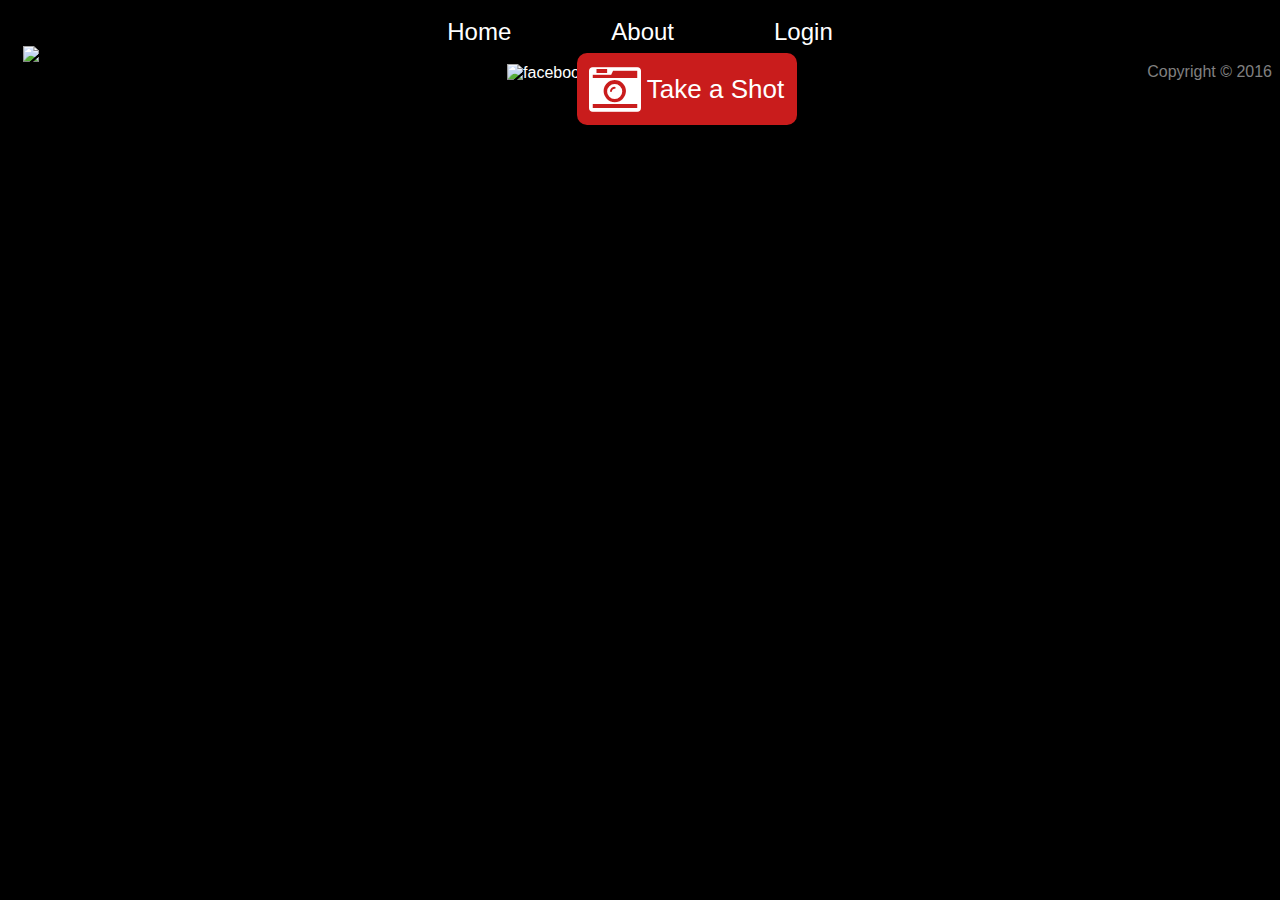
==== index.html @ 683fc007 "Base code for Assignment 1 Demo" ====
<!DOCTYPE html>
<html lang="en">
<head>
  <title>Film Noir PhotoBooth</title>
  <!-- Meta Information -->
  <meta charset="utf-8"/>
  <meta name="Author" content="Lyndon Moore"/>
  <meta name="Description" content="A fun photo photo capturing website built in PHP and JavaScript"/>
  <meta name="keywords" content="photo, booth, image, film, noir"/>
  <!-- Link to Stylesheets -->
  <link rel="stylesheet" type="text/css" href="https://maxcdn.bootstrapcdn.com/font-awesome/4.6.1/css/font-awesome.min.css"/>
  <link rel="stylesheet" type="text/css" href="main.css"/>
</head>
<body>
    <header>
      <nav>
        <ul>
          <li><a href="index.html">Home</a></li>
          <li><a id="aboutButton" href=#1>About</a></li>
          <li><a id="loginButton" href=#2>Login</a></li>
        </ul>
      </nav>
    </header>
    <section class="hero">
      <a class="callToActionButton" role="button" tabindex="0" onclick="dosomething">
        <i class="fa fa-2x fa-camera-retro" aria-hidden="true"></i>
        Take a Shot
      </a>
      <img class="callToAction" src="images/hero2.jpg" alt="Shady character holding whisky glass"/>
    </section>
    <section id="aboutModal">
      <div class="aboutContent">
        <p class="close">X</p>
        <p>About the project</p>
      </div>
    </section>
    <footer>
      <ul>
        <li>
          <a href="https://www.facebook.com/">
            <img class="socialImage" src="images/facebook.png" alt="facebook"/>
          </a>
        </li>
        <li>
          <a href="https://www.instagram.com/?hl=en">
            <img class="socialImage" src="images/instagram.png" alt="instagram"/>
          </a>
        </li>
        <li>
          <a href="https://twitter.com/?lang=en">
            <img class="socialImage" src="images/twitter.png" alt="twitter"/>
          </a>
        </li>
      </ul>
      <p>Copyright &copy; 2016</p>
    </footer>
    <script src="modal.js"></script>
</body>
</html>
---- main.css ----
body {
  background-color: black;
  font-family: 'Arial Narrow', Arial, sans-serif;
}

/* Stlying for Header and Footer */
nav ul, footer ul {
  display:flex;
  justify-content: center;
  align-items: center;
  margin:0px;
  padding:0px;
  color: white;
  list-style-type: none;
}

nav ul li {
  padding: 10px 50px 0px 50px;
  font-size: 24px;
}

ul li a {
  color: white;
  text-decoration: none;
}

/* Stlying the Hero Image container */
.hero {
  position: relative;
}

/* Stlying the Call to Action Hero Image */
.callToAction {
  height: 100%;
  width: 99%;
  padding-left: 15px;
}

/* Stlying Call to Action button */
.callToActionButton {
  /* appearance */
  background-color: #c91c1c;
  border-radius: 10px;
  padding: 10px;
  width:200px;
  color: white;
  font-size: 26px;
  text-decoration: none;
  /* position */
  position: absolute;
  left: 45%;
  top: 40%;
  /* display of children */
  display: flex;
  justify-content: space-around;
  align-items: center;
}

/* Stlying for Footer */
footer p {
  float: right;
  color: grey;
  margin: -19px 0px;
}

footer ul li {
  padding: 0px 10px 0px 10px;
}

.socialImage {
  height: 50px;
}


/* About Modal Styling */
#aboutModal {
  background-color:white;
  display: none;
  position: fixed;
  z-index: 1;
  width: 500px;
  height: 200px;
  left: 730px;
  top: 125px;
  border-radius: 10px;
}

.close {
  position: fixed;
  left: 1200px;
  top: 125px;
  color: red;
  cursor: pointer;
}
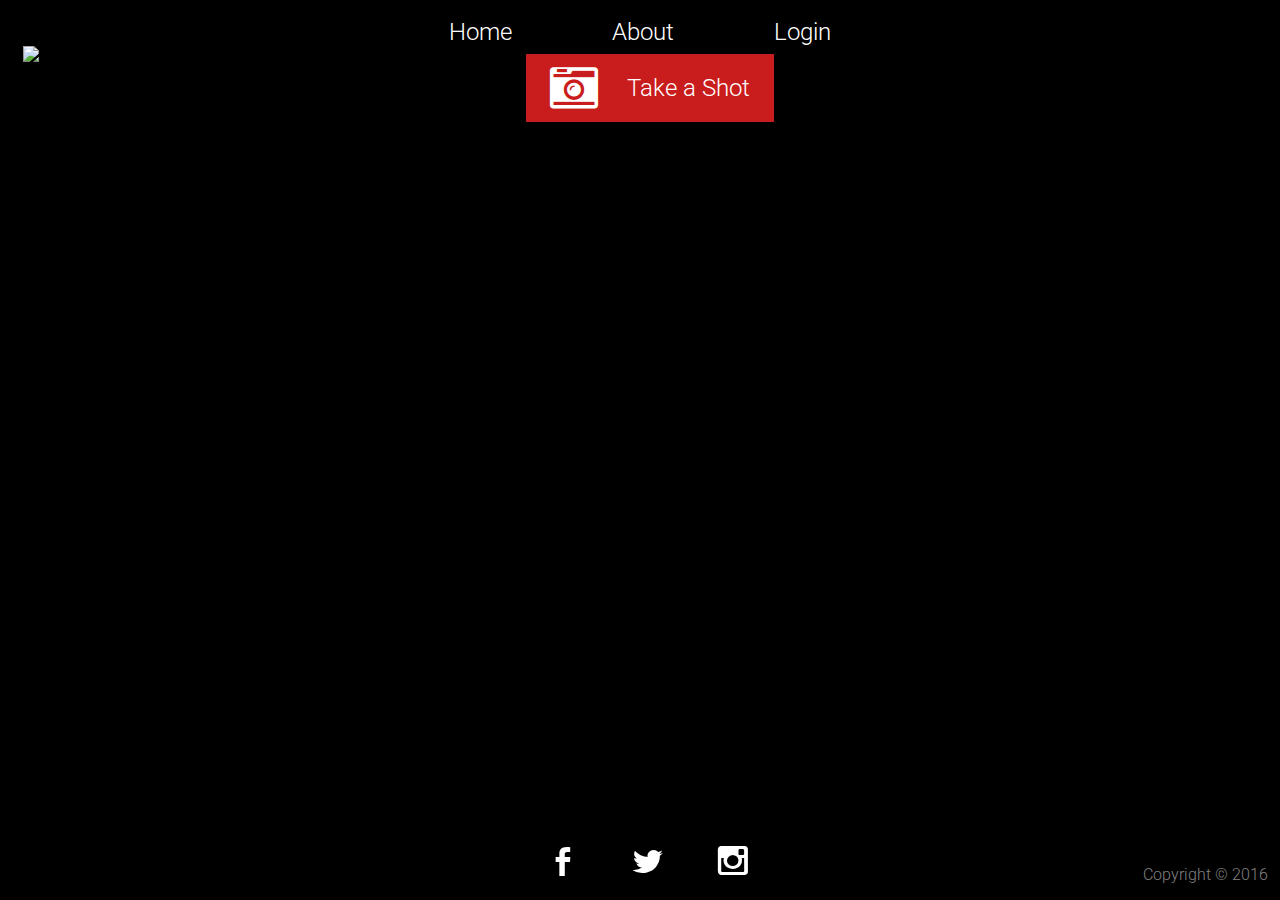
==== commit be370ed9: "index responsive to 360px wide" ====
--- a/index.html
+++ b/index.html
@@ -4,12 +4,13 @@
   <title>Film Noir PhotoBooth</title>
   <!-- Meta Information -->
   <meta charset="utf-8"/>
-  <meta name="Author" content="Lyndon Moore"/>
+  <meta name="Author" content="Lyndon Moore, Sarah Balsillie, Lilly Borchardt"/>
   <meta name="Description" content="A fun photo photo capturing website built in PHP and JavaScript"/>
   <meta name="keywords" content="photo, booth, image, film, noir"/>
   <!-- Link to Stylesheets -->
   <link rel="stylesheet" type="text/css" href="https://maxcdn.bootstrapcdn.com/font-awesome/4.6.1/css/font-awesome.min.css"/>
-  <link rel="stylesheet" type="text/css" href="main.css"/>
+  <link rel="stylesheet" type="text/css" href="css/main.css"/>
+  <link href='https://fonts.googleapis.com/css?family=Roboto:500,300' rel='stylesheet' type='text/css'>    
 </head>
 <body>
     <header>
@@ -22,12 +23,20 @@
       </nav>
     </header>
     <section class="hero">
-      <a class="callToActionButton" role="button" tabindex="0" onclick="dosomething">
+      <a  id="openCameraButton" class="callToActionButton" role="button" tabindex="0">
         <i class="fa fa-2x fa-camera-retro" aria-hidden="true"></i>
         Take a Shot
       </a>
       <img class="callToAction" src="images/hero2.jpg" alt="Shady character holding whisky glass"/>
     </section>
+    <section class="camera">
+        <video id="video">Video Stream not Available</video>
+        <canvas id="canvas"></canvas>
+        <button id="takePhotoButton">Take Photo</button>
+    </section>
+    <div class="output">
+      <img id="photo" alt="The Screen Capture will appear in this box"/>
+    </div>
     <section id="aboutModal">
       <div class="aboutContent">
         <p class="close">X</p>
@@ -35,6 +44,13 @@
       </div>
     </section>
     <footer>
+        
+        <ul class="soc">
+            <li><a class="soc-facebook" href="https://www.facebook.com/"></a></li>
+            <li><a class="soc-twitter" href="https://twitter.com/?lang=en"></a></li>
+            <li><a class="soc-instagram soc-icon-last" href="https://www.instagram.com/?hl=en"></a></li>
+        </ul>
+        <!--
       <ul>
         <li>
           <a href="https://www.facebook.com/">
@@ -51,9 +67,10 @@
             <img class="socialImage" src="images/twitter.png" alt="twitter"/>
           </a>
         </li>
-      </ul>
+      </ul> -->
       <p>Copyright &copy; 2016</p>
     </footer>
-    <script src="modal.js"></script>
+    <script src="js\modal.js"></script>
+    <script src="js\camera.js"></script>
 </body>
 </html>
--- a/css/main.css
+++ b/css/main.css
@@ -0,0 +1,321 @@
+@media screen{
+    
+    body {
+      background-color: black;
+      font-family: 'Roboto', Arial, sans-serif;
+      font-weight: 300;    
+      
+    }
+
+    /* Stlying for Header and Footer */
+    nav ul, footer ul {
+      display:flex;
+      justify-content: center;
+      align-items: center;
+      margin:0px;
+      padding:0px;
+      color: white;
+      list-style-type: none;
+    }
+
+    nav ul li {
+      padding: 10px 50px 0px;
+      font-size: 24px;
+    }
+
+    ul li a {
+      color: white;
+      text-decoration: none;
+    }
+
+    /* Stlying the Hero Image container */
+    .hero {
+      position: relative;
+    }
+
+    /* Stlying the Call to Action Hero Image */
+    .callToAction {
+      height: 100%;
+      width: 99%;
+      padding-left: 15px;
+    }
+
+    /* Stlying Call to Action button */
+    .callToActionButton {
+      /* appearance */
+      background-color: #c91c1c;
+      border-radius: 1px;
+      padding: 10px;
+      width:200px;
+      color: white;
+      font-size: 24px;
+      text-decoration: none;
+      /* position */
+      position: absolute;
+      left: 43%; /* 50% - (width/2) */
+      top: 40%;
+      width: 14%;
+      /* display of children */
+      display: flex;
+      justify-content: space-around;
+      align-items: center;
+
+    }
+    
+    footer {
+        position: absolute;
+        bottom: 0;
+        width: 100%;
+        margin-bottom: 10px;
+        padding-top: 10px;
+        background-color: rgba(0,0,0,0.7);
+    }
+
+    /* Stlying for Footer */
+    footer p {
+      float: right;
+      color: grey;
+      margin: -25px 20px;
+    }
+
+    footer ul li {
+      padding: 0px 10px;
+    }
+
+    .socialImage {
+      height: 50px;
+    }
+
+
+    /* About Modal Styling */
+    #aboutModal {
+      background-color:white;
+      display: none;
+      position: fixed;
+      z-index: 1;
+      width: 500px;
+      height: 200px;
+      left: 730px;
+      top: 125px;
+      border-radius: 10px;
+    }
+
+    .close {
+      position: fixed;
+      left: 1200px;
+      top: 125px;
+      color: red;
+      cursor: pointer;
+    }
+
+
+    /* Camera Styling */
+    .camera, .output {
+      display: none;
+      position: relative;
+      left: 200px;
+      top: -540px;
+      margin: 0px;
+      border: 0px;
+      padding: 0px;
+    }
+
+    
+}
+
+@media only screen and (max-width:1280px){
+    
+    .callToActionButton {
+        /* 50% - (width/2) */
+        left: 41%;
+        width: 18%;
+    }
+    
+}
+
+@media only screen and (max-width:995px){
+    
+    .callToActionButton {
+        /* 50% - (width/2) */
+        left: 39%;
+        width: 22%;
+    }
+    
+    .callToAction {
+        margin-top: 5%;
+    }
+    
+}
+
+@media only screen and (max-width:830px){
+    
+    .callToActionButton {
+        /* 50% - (width/2) */
+        left: 37%;
+        width: 26%;
+    }
+    
+    .callToAction {
+        margin-top: 7%;
+    }
+    
+}
+
+@media only screen and (max-width:700px){
+    
+    .callToActionButton {
+        font-size: 22px;
+    }
+    
+}
+
+@media only screen and (max-width:630px){
+    
+    .callToActionButton {
+        /* 50% - (width/2) */
+        left: 35%;
+        width: 30%;
+    }
+    
+    footer p {
+        text-align:center;
+        float: none;
+        margin-top: 10px;
+        margin-bottom: 5px;
+    }
+    
+    .callToAction {
+    width: 130%;
+    padding-left: 0;
+}
+    
+}
+
+@media only screen and (max-width:545px){
+    
+    .callToActionButton {
+        /* 50% - (width/2) */
+        left: 32%;
+        width: 36%;
+    }
+    
+    .callToAction {
+    width: 185%;
+    margin-left: -23%;
+}
+    
+}
+
+@media only screen and (max-width:475px){
+    
+    .callToActionButton {
+        /* 50% - (width/2) */
+        left: 20%;
+        width: 60%;
+        font-size: 28px;
+    }
+    
+    .callToAction {
+    width: 225%;
+    margin-left: -45%;
+    margin-top: 13%;
+    }
+    
+    nav ul li {
+    padding: 10px 30px 0px;
+    }
+    
+}
+
+/* social icons from perfecticons.com */
+
+@font-face {
+    font-family: 'si';
+    src: url('../fonts/socicon.eot');
+    src: url('../fonts/socicon.eot?#iefix') format('embedded-opentype'),
+         url('../fonts/socicon.woff') format('woff'),
+         url('../fonts/socicon.ttf') format('truetype'),
+         url('../fonts/socicon.svg#icomoonregular') format('svg');
+    font-weight: normal;
+    font-style: normal;
+ 
+}
+ 
+@media screen and (-webkit-min-device-pixel-ratio:0) {
+    @font-face {
+        font-family:si;
+        src: url(PATH_TO/socicon.svg) format(svg);
+    }
+}
+
+.soc {
+    overflow:hidden;
+    margin:0; padding:0;
+    list-style:none;
+}
+
+.soc li {
+    display:inline-block;
+    *display:inline;
+    zoom:1;
+}
+
+.soc li a {
+    font-family:si!important;
+    font-style:normal;
+    font-weight:400;
+    -webkit-font-smoothing:antialiased;
+    -moz-osx-font-smoothing:grayscale;
+    -webkit-box-sizing:border-box;
+    -moz-box-sizing:border-box;
+    -ms-box-sizing:border-box;
+    -o-box-sizing:border-box;
+    box-sizing:border-box;
+
+    -o-transition:.1s;
+    -ms-transition:.1s;
+    -moz-transition:.1s;
+    -webkit-transition:.1s;
+    transition:.1s;
+    -webkit-transition-property: transform;
+    transition-property: transform;
+    -webkit-transform: translateZ(0);
+    transform: translateZ(0);
+
+    overflow:hidden;
+    text-decoration:none;
+    text-align:center;
+    display:block;
+    position: relative;
+    z-index: 1;
+    width: 55px;
+    height: 55px;
+    line-height: 55px;
+    font-size: 30px;
+    -webkit-border-radius: 100px;
+    -moz-border-radius: 100px;
+    border-radius: 100px;
+    margin-right: 10px;
+    color: #fff;
+    
+}
+
+.soc a:hover {
+    z-index: 2;
+    -webkit-transform: scale(1.1);
+    transform: scale(1.1);
+}
+
+.soc-icon-last{
+    margin:0 !important;
+}
+
+.soc-facebook:before {
+    content:'b';
+}
+.soc-twitter:before {
+    content:'a';
+}
+.soc-instagram:before {
+    content:'x';
+}
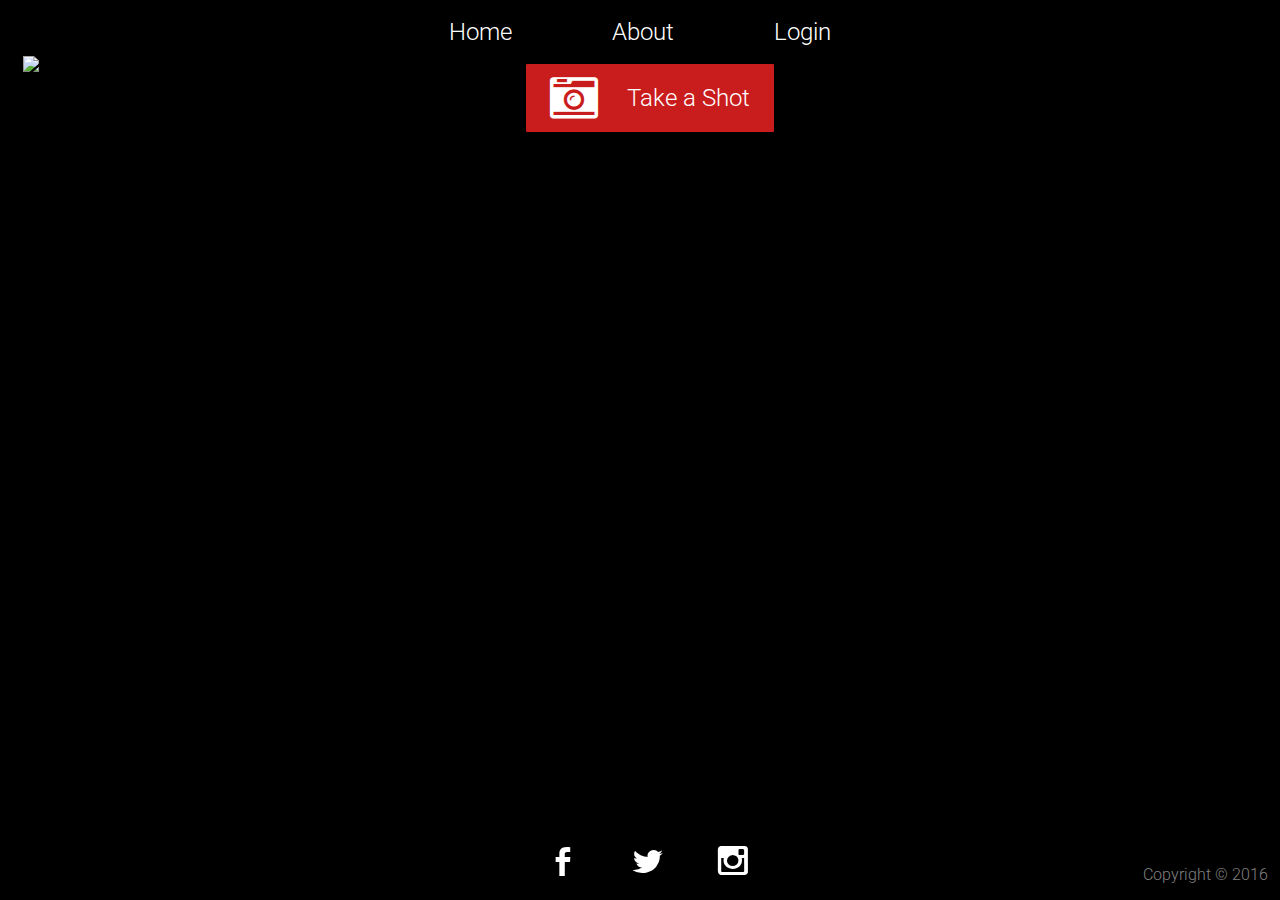
==== commit 8d2b2672: "Camera re-centre" ====
--- a/index.html
+++ b/index.html
@@ -10,7 +10,7 @@
   <!-- Link to Stylesheets -->
   <link rel="stylesheet" type="text/css" href="https://maxcdn.bootstrapcdn.com/font-awesome/4.6.1/css/font-awesome.min.css"/>
   <link rel="stylesheet" type="text/css" href="css/main.css"/>
-  <link href='https://fonts.googleapis.com/css?family=Roboto:500,300' rel='stylesheet' type='text/css'>    
+  <link href='https://fonts.googleapis.com/css?family=Roboto:500,300' rel='stylesheet' type='text/css'>
 </head>
 <body>
     <header>
@@ -31,12 +31,10 @@
     </section>
     <section class="camera">
         <video id="video">Video Stream not Available</video>
+        <img id="photo" alt="The Screen Capture will appear in this box"/>
         <canvas id="canvas"></canvas>
         <button id="takePhotoButton">Take Photo</button>
     </section>
-    <div class="output">
-      <img id="photo" alt="The Screen Capture will appear in this box"/>
-    </div>
     <section id="aboutModal">
       <div class="aboutContent">
         <p class="close">X</p>
@@ -44,7 +42,7 @@
       </div>
     </section>
     <footer>
-        
+
         <ul class="soc">
             <li><a class="soc-facebook" href="https://www.facebook.com/"></a></li>
             <li><a class="soc-twitter" href="https://twitter.com/?lang=en"></a></li>
--- a/css/main.css
+++ b/css/main.css
@@ -1,10 +1,10 @@
 @media screen{
-    
+
     body {
       background-color: black;
       font-family: 'Roboto', Arial, sans-serif;
-      font-weight: 300;    
-      
+      font-weight: 300;
+
     }
 
     /* Stlying for Header and Footer */
@@ -19,8 +19,13 @@
     }
 
     nav ul li {
-      padding: 10px 50px 0px;
+      padding: 10px 50px 10px;
       font-size: 24px;
+    }
+
+    nav ul li:hover {
+      background-color: #2b2b2b;
+      transition: background-color 0.3s ease-in-out;
     }
 
     ul li a {
@@ -61,7 +66,7 @@
       align-items: center;
 
     }
-    
+
     footer {
         position: absolute;
         bottom: 0;
@@ -110,121 +115,124 @@
 
 
     /* Camera Styling */
-    .camera, .output {
+    .camera {
       display: none;
       position: relative;
-      left: 200px;
-      top: -540px;
+      left: 450px;
+      top: -825px;
       margin: 0px;
       border: 0px;
       padding: 0px;
     }
 
-    
+    #takePhotoButton {
+      left: 50%;
+      top: 90%;
+      position: absolute;
+    }
 }
 
 @media only screen and (max-width:1280px){
-    
+
     .callToActionButton {
         /* 50% - (width/2) */
         left: 41%;
         width: 18%;
     }
-    
 }
 
 @media only screen and (max-width:995px){
-    
+
     .callToActionButton {
         /* 50% - (width/2) */
         left: 39%;
         width: 22%;
     }
-    
+
     .callToAction {
         margin-top: 5%;
     }
-    
+
 }
 
 @media only screen and (max-width:830px){
-    
+
     .callToActionButton {
         /* 50% - (width/2) */
         left: 37%;
         width: 26%;
     }
-    
+
     .callToAction {
         margin-top: 7%;
     }
-    
+
 }
 
 @media only screen and (max-width:700px){
-    
+
     .callToActionButton {
         font-size: 22px;
     }
-    
+
 }
 
 @media only screen and (max-width:630px){
-    
+
     .callToActionButton {
         /* 50% - (width/2) */
         left: 35%;
         width: 30%;
     }
-    
+
     footer p {
         text-align:center;
         float: none;
         margin-top: 10px;
         margin-bottom: 5px;
     }
-    
+
     .callToAction {
     width: 130%;
     padding-left: 0;
 }
-    
+
 }
 
 @media only screen and (max-width:545px){
-    
+
     .callToActionButton {
         /* 50% - (width/2) */
         left: 32%;
         width: 36%;
     }
-    
+
     .callToAction {
     width: 185%;
     margin-left: -23%;
 }
-    
+
 }
 
 @media only screen and (max-width:475px){
-    
+
     .callToActionButton {
         /* 50% - (width/2) */
         left: 20%;
         width: 60%;
         font-size: 28px;
     }
-    
+
     .callToAction {
     width: 225%;
     margin-left: -45%;
     margin-top: 13%;
     }
-    
+
     nav ul li {
-    padding: 10px 30px 0px;
-    }
-    
+    padding: 10px 30px 10px;
+    }
+
 }
 
 /* social icons from perfecticons.com */
@@ -238,9 +246,9 @@
          url('../fonts/socicon.svg#icomoonregular') format('svg');
     font-weight: normal;
     font-style: normal;
- 
-}
- 
+
+}
+
 @media screen and (-webkit-min-device-pixel-ratio:0) {
     @font-face {
         font-family:si;
@@ -297,7 +305,7 @@
     border-radius: 100px;
     margin-right: 10px;
     color: #fff;
-    
+
 }
 
 .soc a:hover {
